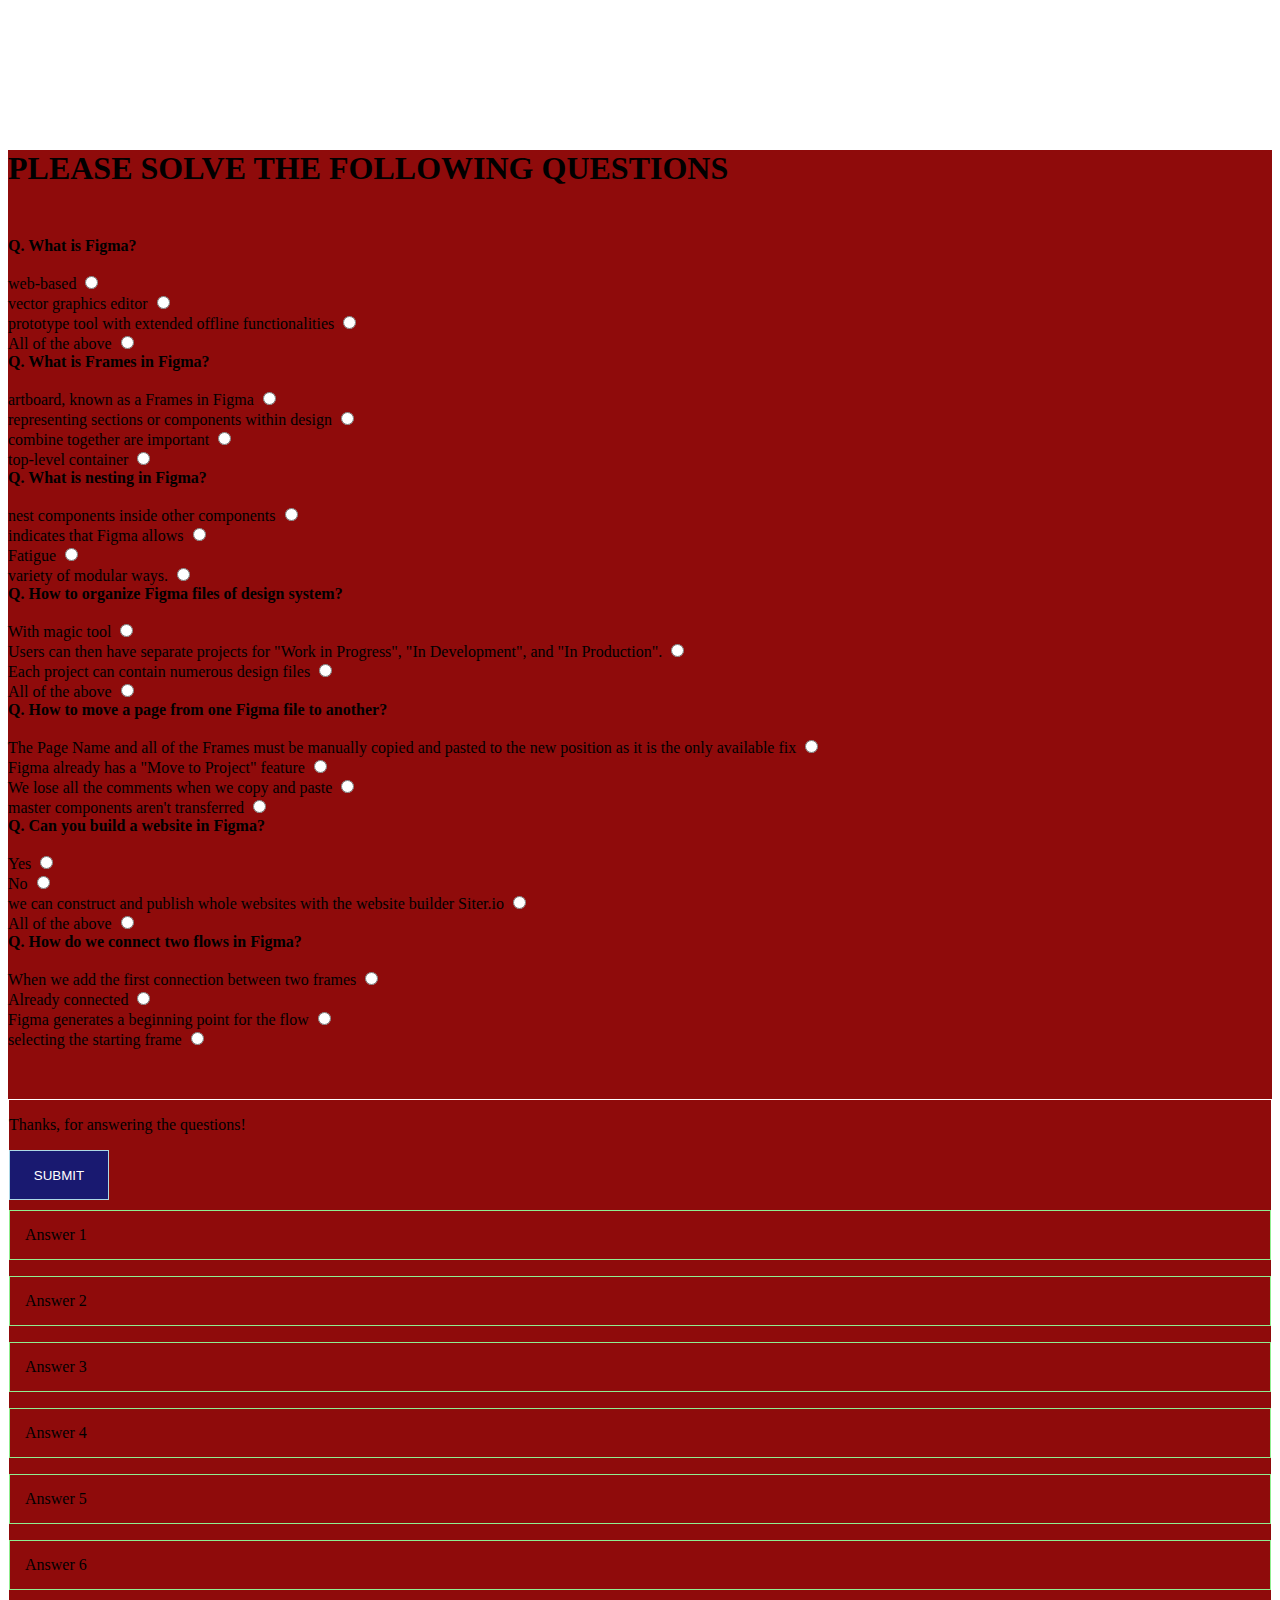
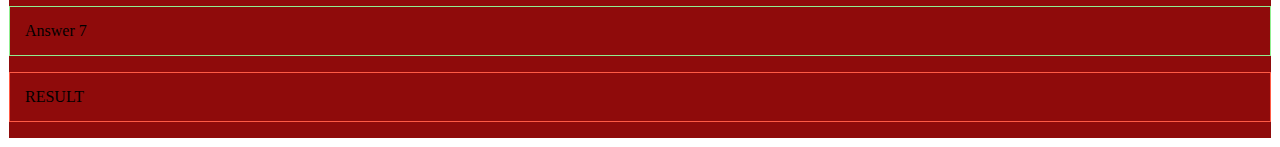
==== src/main/resources/templates/quiz.html @ 1601b6a0 "adding quiz" ====
<!DOCTYPE html>
<html lang="en">

<head>
  <meta charset="utf-8">
  <meta http-equiv="X-UA-Compatible" content="IE=edge">
  <meta name="viewport" content="width=device-width, initial-scale=1">
  <!-- The above 3 meta tags *must* come first in the head; any other head content must come *after* these tags -->

  <title>DNIC PROEKT</title>

  <!-- Google font -->
  <link href="https://fonts.googleapis.com/css?family=Lato:700%7CMontserrat:400,600" rel="stylesheet">

  <!-- Bootstrap -->
  <link type="text/css" rel="stylesheet" href="css/bootstrap.min.css" />

  <!-- Font Awesome Icon -->
  <link rel="stylesheet" href="css/font-awesome.min.css">

  <!-- Custom stlylesheet -->
  <link type="text/css" rel="stylesheet" href="css/style.css" />

  <!-- HTML5 shim and Respond.js for IE8 support of HTML5 elements and media queries -->
  <!-- WARNING: Respond.js doesn't work if you view the page via file:// -->
  <!--[if lt IE 9]>
  <script src="https://oss.maxcdn.com/html5shiv/3.7.3/html5shiv.min.js"></script>
  <script src="https://oss.maxcdn.com/respond/1.4.2/respond.min.js"></script>
  <![endif]-->

</head>

<body>
<!--1-->
<div class="container-fluid text-white" style="background:#8f0b0b;">
  <div class="container mt-sm-5 my-1" >

    <div class="question ml-sm-5 pl-sm-5 pt-2">

      <div class="py-2 h5" style="margin-top: 150px;">
        <div class="container text-center" style="margin-bottom: 50px;">
          <h1 class="display-1 text-white">PLEASE SOLVE THE FOLLOWING QUESTIONS</h1>
        </div>
        <b>Q. What is Figma?</b></div> </br>
      <div class="ml-md-3 ml-sm-3 pl-md-5 pt-sm-0 pt-3" id="options">
        <label class="options">web-based
          <input type="radio" name="radio" value="web-based">
          <span class="checkmark"></span>
        </label></br>
        <label class="options">vector graphics editor
          <input type="radio" name="radio" value="vector graphics editor">
          <span class="checkmark"></span>
        </label></br>
        <label class="options">prototype tool with extended offline functionalities
          <input type="radio" name="radio" value="prototype tool with extended offline functionalities">
          <span class="checkmark"></span>
        </label></br>
        <label class="options">All of the above
          <input type="radio" name="radio" value="All of the above">
          <span class="checkmark"></span>
        </label></br>
      </div>
    </div>
  </div>
  <!--2-->
  <div class="container mt-sm-5 my-1">
    <div class="question ml-sm-5 pl-sm-5 pt-2">
      <div class="py-2 h5"><b>Q. What is Frames in Figma?</b></div></br>
      <div class="ml-md-3 ml-sm-3 pl-md-5 pt-sm-0 pt-3" id="options">
        <label class="options">artboard, known as a Frames in Figma
          <input type="radio" name="radio2" value="artboard, known as a Frames in Figma">
          <span class="checkmark"></span>
        </label></br>
        <label class="options">representing sections or components within design
          <input type="radio" name="radio2" value="representing sections or components within design">
          <span class="checkmark"></span>
        </label></br>
        <label class="options">combine together are important
          <input type="radio" name="radio2" value="combine together are important">
          <span class="checkmark"></span>
        </label></br>
        <label class="options"> top-level container
          <input type="radio" name="radio2" value=" top-level container">
          <span class="checkmark"></span>
        </label></br>
      </div>
    </div>
  </div>
  <!--3-->


  <div class="container mt-sm-5 my-1">
    <div class="question ml-sm-5 pl-sm-5 pt-2">
      <div class="py-2 h5"><b>Q.  What is nesting in Figma?</b></div></br>
      <div class="ml-md-3 ml-sm-3 pl-md-5 pt-sm-0 pt-3" id="options">
        <label class="options">nest components inside other components
          <input type="radio" name="radio3" value="nest components inside other components">
          <span class="checkmark"></span>
        </label></br>
        <label class="options">indicates that Figma allows
          <input type="radio" name="radio3" value="indicates that Figma allows">
          <span class="checkmark"></span>
        </label></br>
        <label class="options">Fatigue
          <input type="radio" name="radio3" value="Fatigue">
          <span class="checkmark"></span>
        </label></br>
        <label class="options">variety of modular ways.
          <input type="radio" name="radio3" value="variety of modular ways.">
          <span class="checkmark"></span>
        </label></br>
      </div>
    </div>
  </div>
  <!--4-->

  <div class="container mt-sm-5 my-1">
    <div class="question ml-sm-5 pl-sm-5 pt-2">
      <div class="py-2 h5"><b>Q. How to organize Figma files of design system?</b></div></br>
      <div class="ml-md-3 ml-sm-3 pl-md-5 pt-sm-0 pt-3" id="options">
        <label class="options">With magic tool
          <input type="radio" name="radio4" value="With magic tool">
          <span class="checkmark"></span>
        </label></br>
        <label class="options">Users can then have separate projects for "Work in Progress", "In Development", and "In Production".
          <input type="radio" name="radio4" value="Users can then have separate projects for Work in Progress, In Development, and In Production">
          <span class="checkmark"></span>
        </label></br>
        <label class="options">Each project can contain numerous design files
          <input type="radio" name="radio4" value="Each project can contain numerous design files">
          <span class="checkmark"></span>
        </label></br>
        <label class="options">All of the above
          <input type="radio" name="radio4" value="All of the above">
          <span class="checkmark"></span>
        </label></br>
      </div>
    </div>

  </div>
  <!--5-->

  <div class="container mt-sm-5 my-1">
    <div class="question ml-sm-5 pl-sm-5 pt-2">
      <div class="py-2 h5"><b>Q. How to move a page from one Figma file to another?</b></div></br>
      <div class="ml-md-3 ml-sm-3 pl-md-5 pt-sm-0 pt-3" id="options">
        <label class="options">The Page Name and all of the Frames must be manually copied and pasted to the new position as it is the only available fix
          <input type="radio" name="radio5" value="The Page Name and all of the Frames must be manually copied and pasted to the new position as it is the only available fix">
          <span class="checkmark"></span>
        </label></br>
        <label class="options">Figma already has a "Move to Project" feature
          <input type="radio" name="radio5" value="Figma already has a Move to Project feature">
          <span class="checkmark"></span>
        </label></br>
        <label class="options">We lose all the comments when we copy and paste
          <input type="radio" name="radio5" value="We lose all the comments when we copy and paste">
          <span class="checkmark"></span>
        </label></br>
        <label class="options">master components aren't transferred
          <input type="radio" name="radio5" value="master components aren't transferred">
          <span class="checkmark"></span>
        </label></br>
      </div>
    </div>
  </div>
  <!--6-->
  <div class="container mt-sm-5 my-1">
    <div class="question ml-sm-5 pl-sm-5 pt-2">
      <div class="py-2 h5"><b>Q. Can you build a website in Figma?</b></div></br>
      <div class="ml-md-3 ml-sm-3 pl-md-5 pt-sm-0 pt-3" id="options">
        <label class="options">Yes
          <input type="radio" name="radio6" value="Yes">
          <span class="checkmark"></span>
        </label></br>
        <label class="options">No
          <input type="radio" name="radio6" value="No">
          <span class="checkmark"></span>
        </label></br>
        <label class="options">we can construct and publish whole websites with the website builder Siter.io
          <input type="radio" name="radio6" value="we can construct and publish whole websites with the website builder Siter.io">
          <span class="checkmark"></span>
        </label></br>
        <label class="options">All of the above
          <input type="radio" name="radio6" value="All of the above">
          <span class="checkmark"></span>
        </label></br>
      </div>
    </div>
  </div>
  <!--1-->
  <!--6-->
  <div class="container mt-sm-5 my-1">
    <div class="question ml-sm-5 pl-sm-5 pt-2">
      <div class="py-2 h5"><b>Q. How do we connect two flows in Figma?</b></div></br>
      <div class="ml-md-3 ml-sm-3 pl-md-5 pt-sm-0 pt-3" id="options">
        <label class="options">When we add the first connection between two frames
          <input type="radio" name="radio7" value="When we add the first connection between two frames">
          <span class="checkmark"></span>
        </label></br>
        <label class="options">Already connected
          <input type="radio" name="radio7" value="Already connected">
          <span class="checkmark"></span>
        </label></br>
        <label class="options">Figma generates a beginning point for the flow
          <input type="radio" name="radio7" value="Figma generates a beginning point for the flow">
          <span class="checkmark"></span>
        </label></br>
        <label class="options">selecting the starting frame
          <input type="radio" name="radio7" value="selecting the starting frame">
          <span class="checkmark"></span>
        </label></br>
      </div>
    </div>
  </div>
  <div class="container text-center" style="border: 1px solid white;margin-top: 50px;">
    <p>
      Thanks, for answering the questions!
    </p>

    <button type="button" class="btn" onclick="displayRadioValue()" style="width: 100px;height: 50px;color: #5bc0de; border:1px solid lightblue;color:white;text-transform: uppercase;background: midnightblue;">Submit</button>
    <p id="result" style="padding: 15px 15px 15px 15px; border:1px solid lightgreen; margin-top: 10px;">Answer 1</p>
    <p id="result2" style="padding: 15px 15px 15px 15px; border:1px solid lightgreen; margin-top: 10px;">Answer 2</p>
    <p id="result3" style="padding: 15px 15px 15px 15px; border:1px solid lightgreen; margin-top: 10px;">Answer 3</p>
    <p id="result4" style="padding: 15px 15px 15px 15px; border:1px solid lightgreen; margin-top: 10px;">Answer 4</p>
    <p id="result5" style="padding: 15px 15px 15px 15px; border:1px solid lightgreen; margin-top: 10px;">Answer 5</p>
    <p id="result6" style="padding: 15px 15px 15px 15px; border:1px solid lightgreen; margin-top: 10px;">Answer 6</p>
    <p id="result7" style="padding: 15px 15px 15px 15px; border:1px solid lightgreen; margin-top: 10px;">Answer 7</p>

    <p id="resultFinal" style="padding: 15px 15px 15px 15px; border:1px solid rgb(255, 91, 69); margin-top: 10px;">RESULT</p>
  </div>
</div>
<script>
  function displayRadioValue() {
    var counter = 0;
    var ele = document.getElementsByName('radio');
    let string = "";
    for (i = 0; i < ele.length; i++) {
      if (ele[i].checked)
        string = ele[i].value + " ";
    }
    if (string == "18") {
      parseInt(counter++);
    }


    document.getElementById("result").innerHTML = string;
    //////////////////////////////////////////////////////////////////////
    var ele = document.getElementsByName('radio2');
    let string2 = "";
    for (i = 0; i < ele.length; i++) {
      if (ele[i].checked)
        string2 = ele[i].value + " ";
    }
    if (string2 === "Get lower with high levels of stress") {
      parseInt(counter++);
    }
    document.getElementById("result2").innerHTML = string2;
    //////////////////////////////////////////////////////////////////////
    var ele = document.getElementsByName('radio3');
    let string3 = "";
    for (i = 0; i < ele.length; i++) {
      if (ele[i].checked)
        string3 = ele[i].value + " ";
    }
    if (string3 === "Racing heartbeat") {
      parseInt(counter++);
    }


    document.getElementById("result3").innerHTML = string3;
    //////////////////////////////////////////////////////////////////////
    var ele = document.getElementsByName('radio4');
    let string4 = "";
    for (i = 0; i < ele.length; i++) {
      if (ele[i].checked)
        string4 = ele[i].value + " ";
    }
    if (string4 === "Smoking") {
      parseInt(counter++);
    }
    document.getElementById("result4").innerHTML = string4;
    //////////////////////////////////////////////////////////////////////
    var ele = document.getElementsByName('radio5');
    let string5 = "";
    for (i = 0; i < ele.length; i++) {
      if (ele[i].checked)
        string5 = ele[i].value + " ";
    }
    if (string5 === "140 over 90") {
      parseInt(counter++);
    }
    document.getElementById("result5").innerHTML = string5;

    //////////////////////////////////////////////////////////////////////
    var ele = document.getElementsByName('radio6');
    let string6 = "";
    for (i = 0; i < ele.length; i++) {
      if (ele[i].checked)
        string6 = ele[i].value + " ";
    }
    if (string6 === "Strokes") {
      parseInt(counter++);
    }
    document.getElementById("result6").innerHTML = string6;
    //////////////////////////////////////////////////////////////////////
    var ele = document.getElementsByName('radio7');
    let string7 = "";
    for (i = 0; i < ele.length; i++) {
      if (ele[i].checked)
        string7 = ele[i].value + " ";
    }
    if (string7 === "Getting alot of calcium") {
      parseInt(counter++);
    }
    document.getElementById("result7").innerHTML = string7;
    //////////////////////////////////////////////////////////////////////
    var ele = document.getElementsByName('radio8');
    let string8 = "";
    for (i = 0; i < ele.length; i++) {
      if (ele[i].checked)
        string8 = ele[i].value + " ";
    }
    if (string8 === "It helps keep your heartbeat steady") {
      parseInt(counter++);
    }
    document.getElementById("result8").innerHTML = string8;
    //////////////////////////////////////////////////////////////////////
    var ele = document.getElementsByName('radio9');
    let string9 = "";
    for (i = 0; i < ele.length; i++) {
      if (ele[i].checked)
        string9 = ele[i].value + " ";
    }
    if (string9.toLowerCase() === "Exercise regularly".toLowerCase()) {
      parseInt(counter++);
    }
    document.getElementById("result9").innerHTML = string9;
    console.log(counter);

    document.getElementById("resultFinal").innerHTML = "YOU HAVE SCORED PERFECTLY!"
  }
</script>

<!-- jQuery Plugins -->
<script type="text/javascript" src="js/jquery.min.js"></script>
<script type="text/javascript" src="js/bootstrap.min.js"></script>
<script type="text/javascript" src="js/main.js"></script>
</body>

</html>
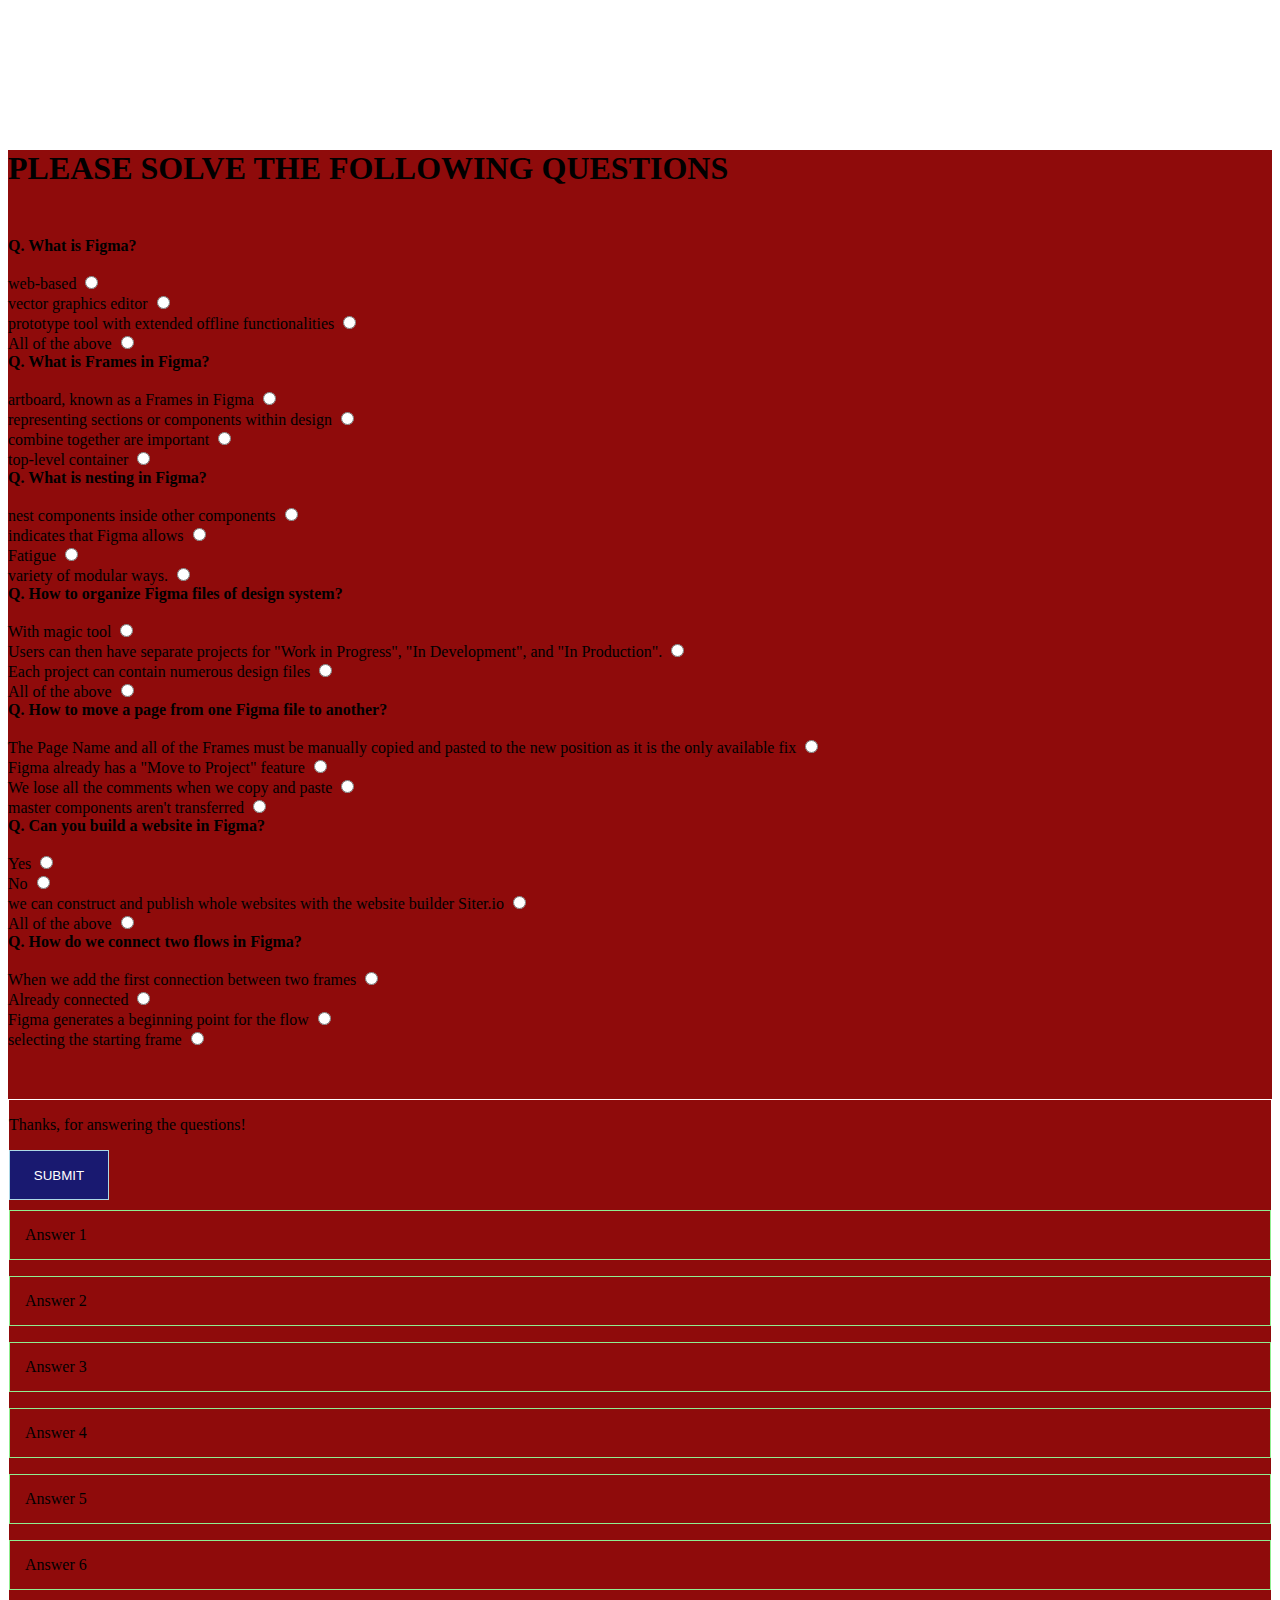
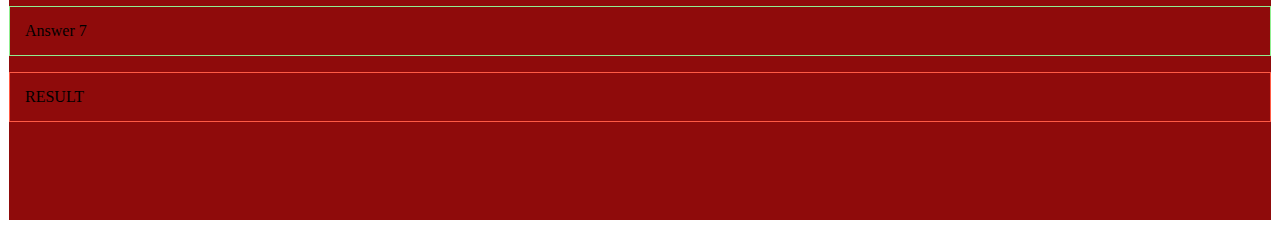
==== commit 04cb5615: "adding certificate" ====
--- a/src/main/resources/templates/quiz.html
+++ b/src/main/resources/templates/quiz.html
@@ -227,6 +227,15 @@
     <p id="result7" style="padding: 15px 15px 15px 15px; border:1px solid lightgreen; margin-top: 10px;">Answer 7</p>
 
     <p id="resultFinal" style="padding: 15px 15px 15px 15px; border:1px solid rgb(255, 91, 69); margin-top: 10px;">RESULT</p>
+
+
+    <div class="container text-center" style="opacity: 0;" id="for-it">
+      <h1 class="display-3 text-white">Congratulations you earned your certificate</h1>
+      <div class="container">
+        <img id="our-img" src="">
+      </div>
+    </div>
+
   </div>
 </div>
 <script>
@@ -314,30 +323,12 @@
     }
     document.getElementById("result7").innerHTML = string7;
     //////////////////////////////////////////////////////////////////////
-    var ele = document.getElementsByName('radio8');
-    let string8 = "";
-    for (i = 0; i < ele.length; i++) {
-      if (ele[i].checked)
-        string8 = ele[i].value + " ";
-    }
-    if (string8 === "It helps keep your heartbeat steady") {
-      parseInt(counter++);
-    }
-    document.getElementById("result8").innerHTML = string8;
-    //////////////////////////////////////////////////////////////////////
-    var ele = document.getElementsByName('radio9');
-    let string9 = "";
-    for (i = 0; i < ele.length; i++) {
-      if (ele[i].checked)
-        string9 = ele[i].value + " ";
-    }
-    if (string9.toLowerCase() === "Exercise regularly".toLowerCase()) {
-      parseInt(counter++);
-    }
-    document.getElementById("result9").innerHTML = string9;
-    console.log(counter);
 
     document.getElementById("resultFinal").innerHTML = "YOU HAVE SCORED PERFECTLY!"
+
+    document.getElementById("for-it").style.opacity = "100%";
+    document.getElementById("our-img").src = "/img/certificate.jpg";
+
   }
 </script>
 
